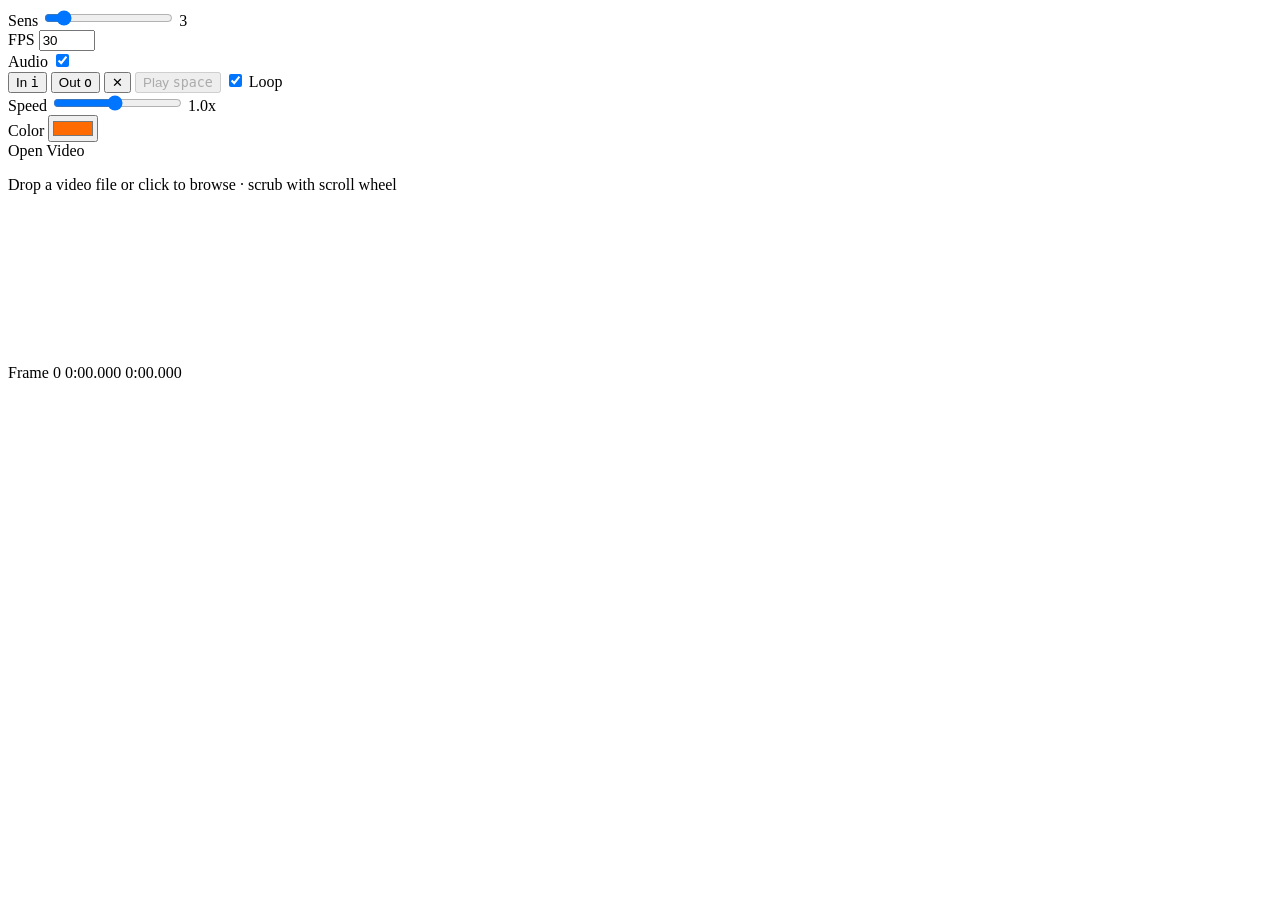
==== pianoroll/web/templates/index.html @ 2f11c795 "Initial commit" ====
<!doctype html>
<html lang="en">
<head>
<meta charset="utf-8" />
<meta name="viewport" content="width=device-width, initial-scale=1" />
<title>Piano Practice</title>
<link rel="preconnect" href="https://fonts.googleapis.com">
<link rel="preconnect" href="https://fonts.gstatic.com" crossorigin>
<link href="https://fonts.googleapis.com/css2?family=Inter:opsz,wght@14..32,300;14..32,400;14..32,500&display=swap" rel="stylesheet">
<link rel="stylesheet" href="/static/app.css">
</head>
<body>

  <div id="toolbar">
    <div class="toolbar-group">
      <label class="toolbar-label" for="sensitivity">Sens</label>
      <input type="range" id="sensitivity" min="1" max="20" value="3">
      <span class="toolbar-value" id="sensitivity-value">3</span>
    </div>

    <div class="toolbar-divider"></div>

    <div class="toolbar-group">
      <label class="toolbar-label" for="fps">FPS</label>
      <input type="number" id="fps" min="1" max="120" step="1" value="30">
    </div>

    <div class="toolbar-group">
      <label class="toolbar-label" for="scrub-audio">Audio</label>
      <input type="checkbox" id="scrub-audio" checked>
    </div>

    <div class="toolbar-divider"></div>

    <div class="toolbar-group">
      <button id="sel-in-btn" class="t-btn">In <kbd>i</kbd></button>
      <button id="sel-out-btn" class="t-btn">Out <kbd>o</kbd></button>
      <button id="sel-clear-btn" class="t-btn t-btn-danger">&#x2715;</button>
      <button id="sel-play-btn" class="t-btn t-btn-play" disabled>Play <kbd>space</kbd></button>
      <label class="toolbar-label toolbar-loop">
        <input type="checkbox" id="sel-loop" checked> Loop
      </label>
    </div>

    <div class="toolbar-divider"></div>

    <div class="toolbar-group">
      <label class="toolbar-label" for="sel-speed">Speed</label>
      <input type="range" id="sel-speed" min="0.1" max="2" step="0.1" value="1">
      <span class="toolbar-value" id="sel-speed-value">1.0x</span>
    </div>

    <div class="toolbar-divider"></div>

    <div class="toolbar-group">
      <label class="toolbar-label" for="accent-color">Color</label>
      <input type="color" id="accent-color" value="#FF6B00">
    </div>
  </div>

  <div id="stage">
    <div id="picker">
      <label class="open-btn" for="video-file">Open Video</label>
      <input type="file" id="video-file" accept="video/*" hidden>
      <p id="picker-hint">Drop a video file or click to browse &middot; scrub with scroll wheel</p>
    </div>
    <canvas id="frame-canvas"></canvas>
  </div>

  <div id="hud">
    <div id="hud-info">
      <span id="hud-frame">Frame 0</span>
      <span id="hud-time">0:00.000</span>
      <span id="hud-duration">0:00.000</span>
    </div>
    <div id="progress-bar">
      <div id="selection-fill"></div>
      <div id="progress-fill"></div>
    </div>
    <div id="sel-info"></div>
  </div>

  <video id="video-source" style="display:none" preload="auto"></video>

<script src="/static/app.js"></script>

</body>
</html>
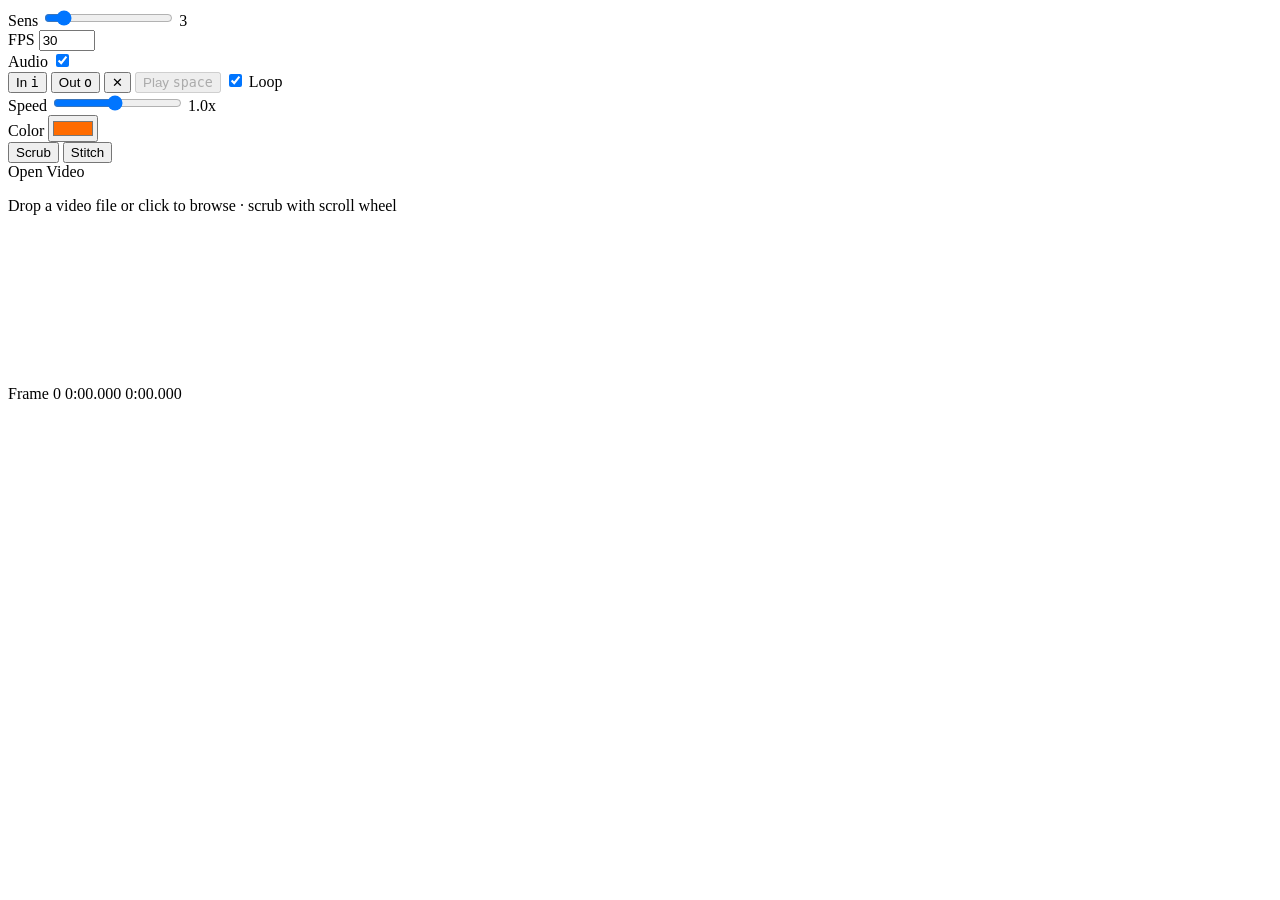
==== commit 1af2eca0: "Add Stitcher mode for Synthesia video piano roll extraction Introduces a second app mode ("Stitch") " ====
--- a/pianoroll/web/templates/index.html
+++ b/pianoroll/web/templates/index.html
@@ -8,6 +8,7 @@
 <link rel="preconnect" href="https://fonts.gstatic.com" crossorigin>
 <link href="https://fonts.googleapis.com/css2?family=Inter:opsz,wght@14..32,300;14..32,400;14..32,500&display=swap" rel="stylesheet">
 <link rel="stylesheet" href="/static/app.css">
+<link rel="stylesheet" href="/static/stitcher.css">
 </head>
 <body>
 
@@ -56,15 +57,52 @@
       <label class="toolbar-label" for="accent-color">Color</label>
       <input type="color" id="accent-color" value="#FF6B00">
     </div>
+
+    <div class="toolbar-divider"></div>
+
+    <div class="toolbar-group">
+      <button id="mode-scrub-btn" class="t-btn t-btn-mode active">Scrub</button>
+      <button id="mode-stitch-btn" class="t-btn t-btn-mode">Stitch</button>
+    </div>
   </div>
 
   <div id="stage">
-    <div id="picker">
-      <label class="open-btn" for="video-file">Open Video</label>
-      <input type="file" id="video-file" accept="video/*" hidden>
-      <p id="picker-hint">Drop a video file or click to browse &middot; scrub with scroll wheel</p>
+    <div id="stage-scrubber" class="stage-mode">
+      <div id="picker">
+        <label class="open-btn" for="video-file">Open Video</label>
+        <input type="file" id="video-file" accept="video/*" hidden>
+        <p id="picker-hint">Drop a video file or click to browse &middot; scrub with scroll wheel</p>
+      </div>
+      <canvas id="frame-canvas"></canvas>
     </div>
-    <canvas id="frame-canvas"></canvas>
+    <div id="stage-stitcher" class="stage-mode" hidden>
+      <div id="stitch-stage">
+        <div id="stitch-picker">
+          <label class="open-btn" for="stitch-file">Open Video for Stitching</label>
+          <input type="file" id="stitch-file" accept="video/*" hidden>
+          <label class="open-btn stitch-load-btn" for="stitch-image-file">Load Saved Image</label>
+          <input type="file" id="stitch-image-file" accept="image/*" hidden>
+          <p id="stitch-hint">Drop a Synthesia-style tutorial video, or load a previously stitched PNG</p>
+          <button id="stitch-start-btn" class="t-btn t-btn-play" hidden>Stitch</button>
+        </div>
+        <div id="stitch-progress" hidden>
+          <div id="stitch-progress-label">Analyzing scroll rate&#x2026;</div>
+          <div id="stitch-progress-bar"><div id="stitch-progress-fill"></div></div>
+          <div id="stitch-progress-detail">Frame 0 / 0</div>
+          <button id="stitch-cancel-btn" class="t-btn t-btn-danger">Cancel</button>
+        </div>
+        <div id="stitch-viewer" hidden>
+          <div id="stitch-viewer-toolbar">
+            <button id="stitch-download-btn" class="t-btn">Download PNG</button>
+            <button id="stitch-restart-btn" class="t-btn">Stitch Another</button>
+          </div>
+          <div id="stitch-scroll">
+            <canvas id="stitch-canvas"></canvas>
+          </div>
+          <div id="keyboard-overlay"><!-- user fills in later --></div>
+        </div>
+      </div>
+    </div>
   </div>
 
   <div id="hud">
@@ -81,8 +119,10 @@
   </div>
 
   <video id="video-source" style="display:none" preload="auto"></video>
+  <video id="stitch-video" style="position:fixed;left:-9999px;top:-9999px;width:1px;height:1px;opacity:0;pointer-events:none" preload="auto"></video>
 
 <script src="/static/app.js"></script>
+<script src="/static/stitcher.js"></script>
 
 </body>
 </html>
